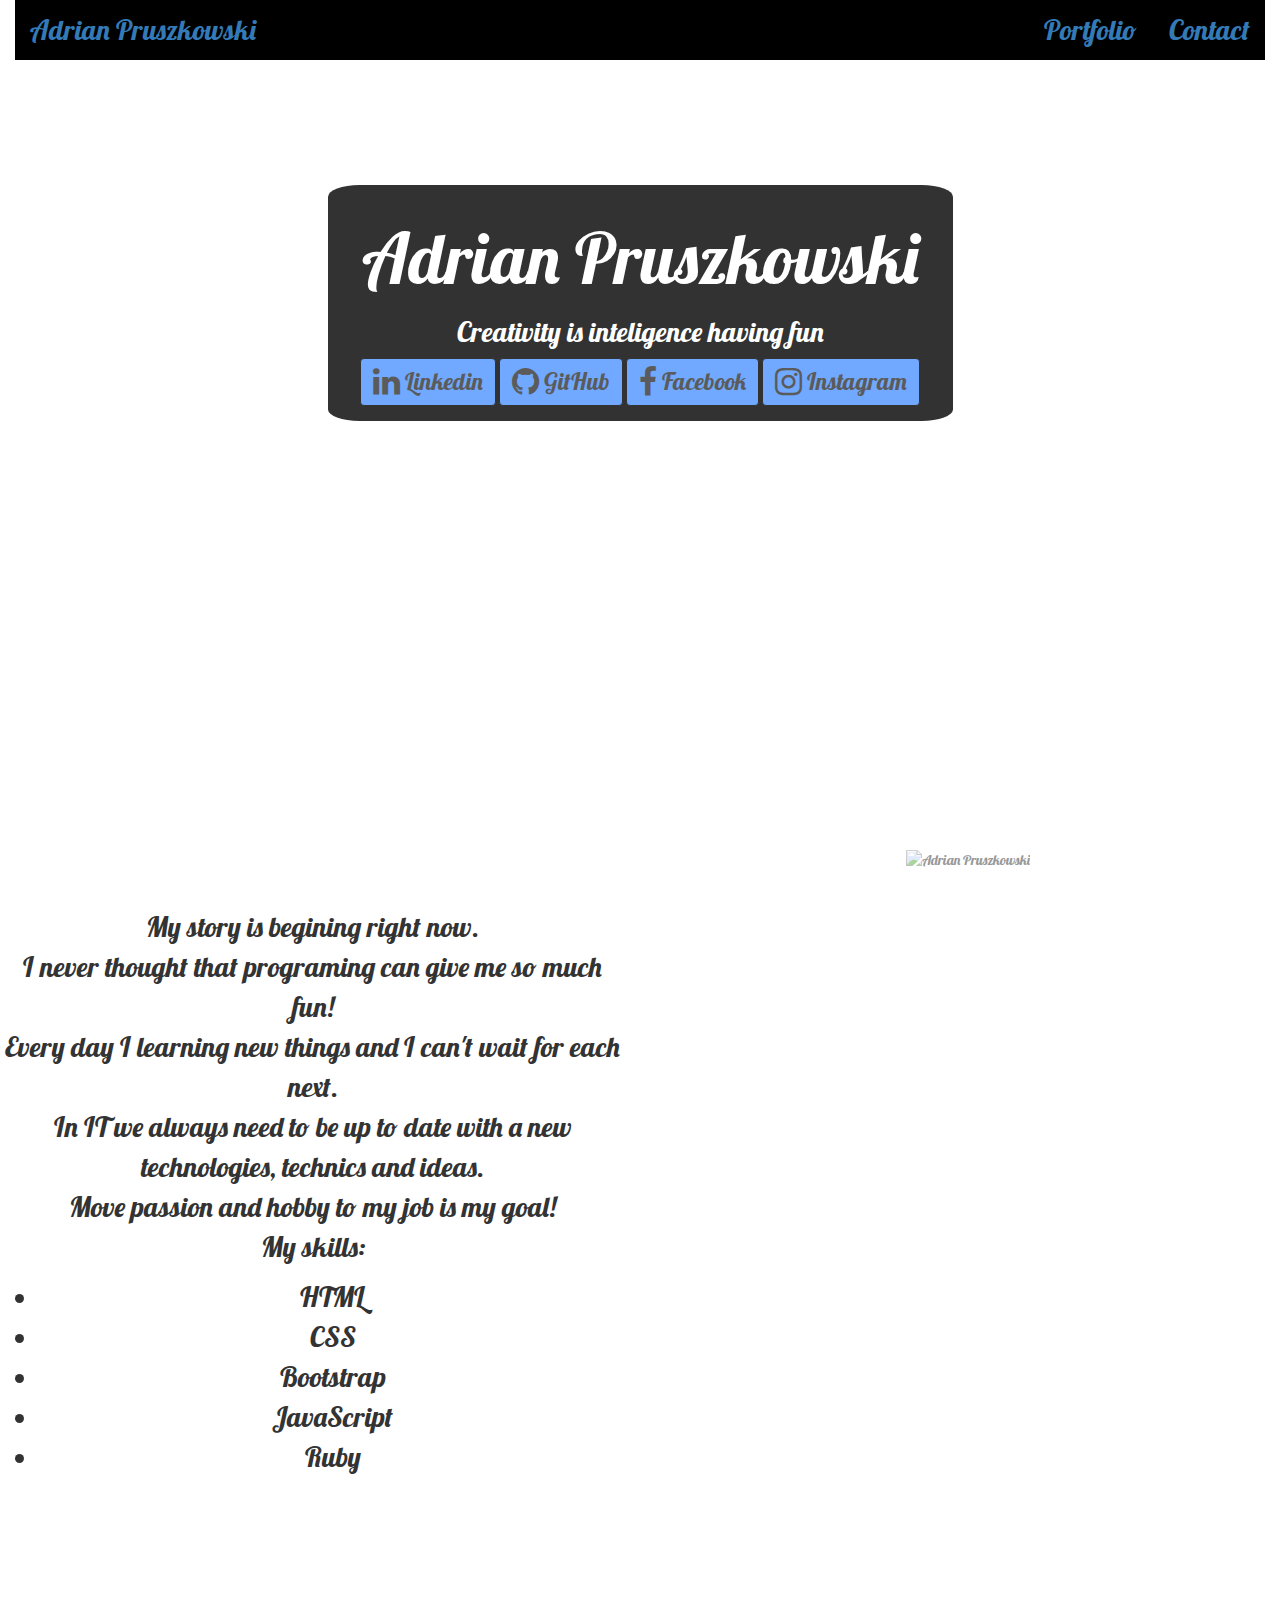
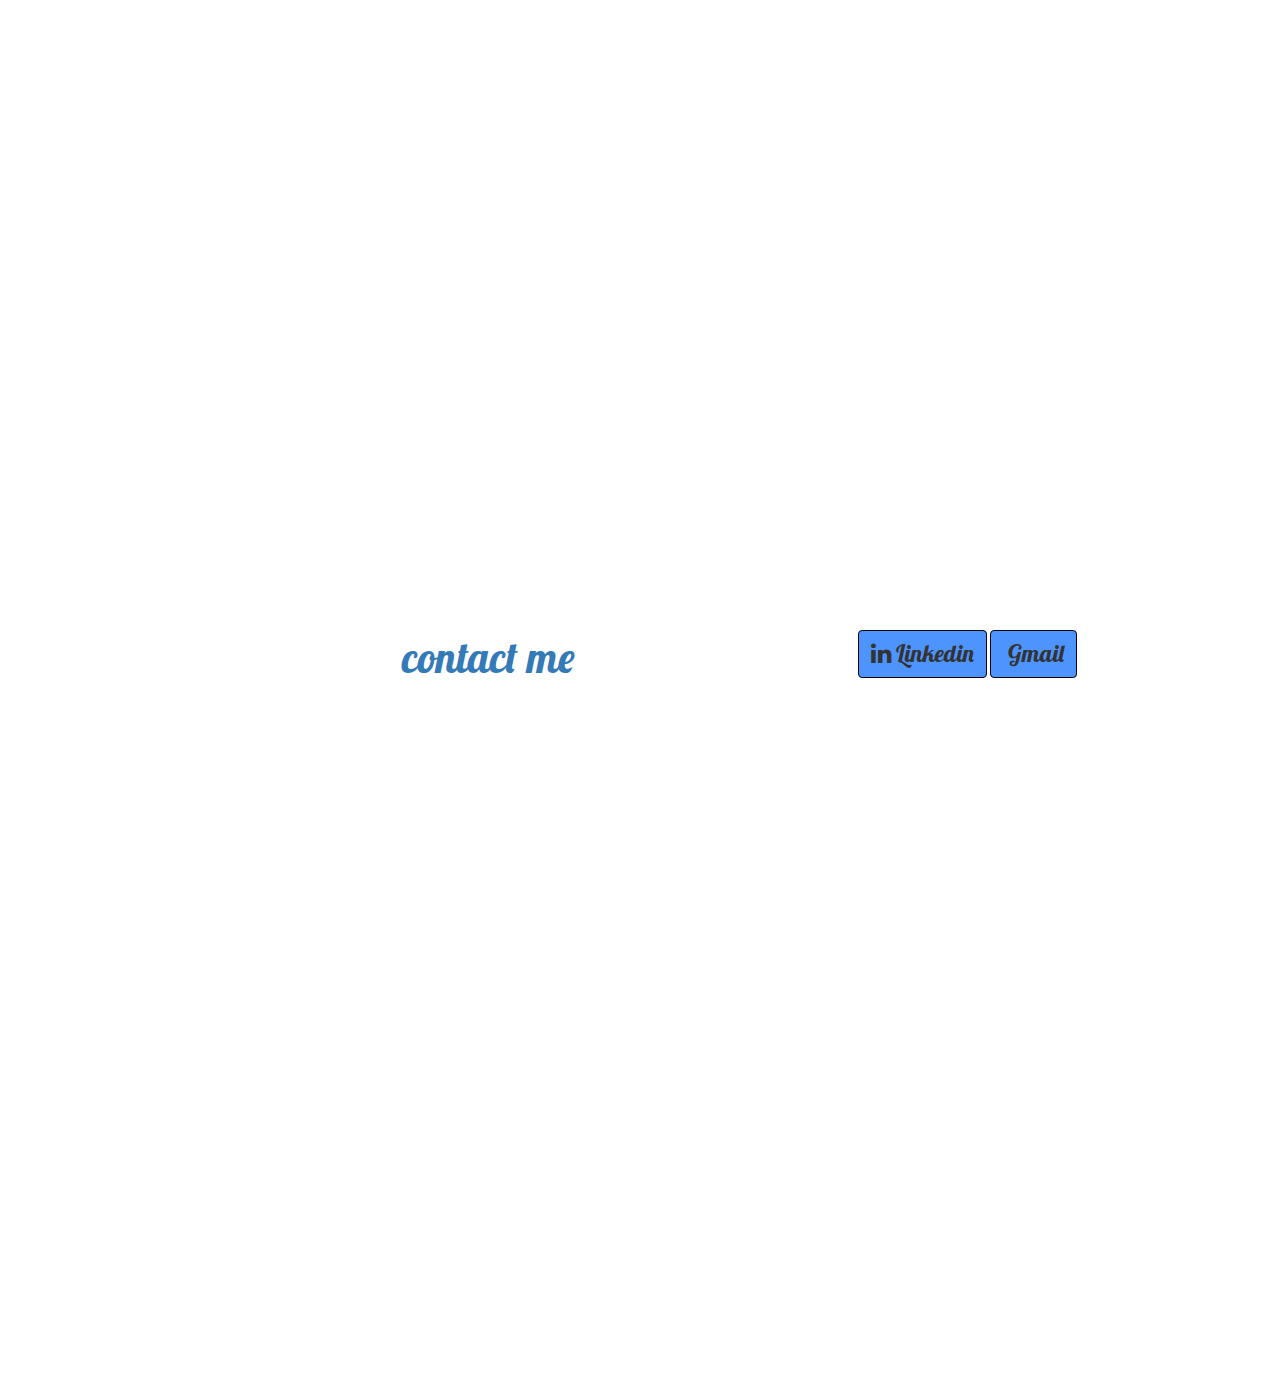
==== index.html @ 7b5ed1ab "Portfolio" ====
<!DOCTYPE html>
<html lang="en" >

<head>
  <meta charset="UTF-8">
  <title>Portfolio</title>
  
  
  <link rel='stylesheet prefetch' href='https://cdnjs.cloudflare.com/ajax/libs/twitter-bootstrap/3.3.7/css/bootstrap.min.css'>

      <link rel="stylesheet" href="css/style.css">

  
</head>

<body>

  <header> <title>Adrian Pruszkowski Front End Developer in London, Website design and style</title>
  <meta name="description" content="Adrian Pruszkowski is a front end developer based in London who specialises in building responsive,
  mobile friendly, accessible websites built in HTML, CSS, Bootstrap" />


  <link rel="shortcut icon" type="image/png" href="/favicon.png"/>
<link href="https://fonts.googleapis.com/css?family=Lobster" rel="stylesheet" type=text/css>
  <link rel="stylesheet" href="https://cdnjs.cloudflare.com/ajax/libs/font-awesome/4.7.0/css/font-awesome.min.css">
</header>

 <div class="pageOne text-center">
  <div class="container-fluid">
  <ul class="nav nav-pills">
  <li>
    <a href="#p1">Adrian Pruszkowski</a>
    </li>
    <li class="pull-right">
    <a href="#p3">Contact</a>
    </li>
      <li class="pull-right">
    <a href="#p2">Portfolio</a>
    </li>
  </ul>
   
      <div class="my_line text-center">
      <h1>Adrian Pruszkowski</h1>
        <h3>Creativity is inteligence having fun</h3>
      <div class="btnList">
        <a class="btn btn-default" href="https://uk.linkedin.com/in/adrian-pruszkowski-6b114895" target="blank">  
          <i class="fa fa-linkedin fa-lg" id="linkedinicon" aria-hidden="true"></i>
Linkedin</a>
                  <a class="btn btn-default" href="https://github.com/adrian23221/adrian-pruszkowski" target="blank">
                    <i class="fa fa-github fa-lg" id="githubicon" aria-hidden="true"></i> GitHub</a>
        <a class="btn btn-default" href="https://www.facebook.com/adrian.pruszkowski" target="blank"><i class="fa fa-facebook fa-lg" id="facebookicon" aria-hidden="true"></i> Facebook</a>
        <a class="btn btn-default" href="https://www.instagram.com/justbelieve.inyourself/" target="blank"><i class="fa fa-instagram fa-lg" id="instagramicon" aria-hidden="true"></i> Instagram</a>
        </div>
      </div>
    </div>
</div>
<div class="pageTwo" id="p1">
  <div class="row">
 <div class="col-md-6 text-center">
   <h1>Adrian Pruszkowski</h1>
   <p>My story is begining right now.<br>
     I never thought that programing can give me so much fun!<br>
     Every day I learning new things and I can't wait for each next.<br>
     In IT  we always need to be up to date with a new technologies, technics and ideas.<br>
     Move passion and hobby to my job is my goal!<br>
     My skills:
   </p>
   <div class="myList">
   <ul>
     <li>HTML</li>
     <li>CSS</li>
     <li>Bootstrap</li>
     <li>JavaScript</li>
     <li>Ruby</li>
   </ul>
   </div>
     
   
     
    </div>
     <div class="col-md-6 text-center">
       <img src="https://image.ibb.co/iSWZbT/face2.jpg" class="myPic" alt="Adrian Pruszkowski">
    </div>
       </div>
 
       </div>
<div class="pageThree" id="p2">
  <H5>My Portfolio</H5>
</div>


<div class="pageFour" id="p3">
  <div class="row">
    <div class="col-md-6">
  <h4>Please don't hestile to <a href="mailto:pruszkowski.adrian@gmail.com">contact me</a>
</h4>
</div>
          <div class="col-md-6 text-center myIcons">
            <a class="btn btn-default" href="https://uk.linkedin.com/in/adrian-pruszkowski-6b114895" target="blank">  
          <i class="fa fa-linkedin fa-sm" id="linkedinicon" aria-hidden="true"></i>
Linkedin</a>
 <a class="btn btn-default" href="mailto:pruszkowski.adrian@gmail.com" target="blank">  
          <i class="fa fa-gmail fa-sm" id="gmailicon" aria-hidden="true"></i>
Gmail</a>
</div>
        
   </div>
  </div>
</div>
  <script src='https://cdnjs.cloudflare.com/ajax/libs/jquery/3.3.1/jquery.min.js'></script>

  

</body>

</html>
---- css/style.css ----
.nav-pills{
  font-family:Lobster;
  font-size:2.0em;
  background-color:black;
  margin-bottom: 10%;

}
body{
  font-family:Lobster;
  background-color:white;
}
.btn-default{
  font-size:1.7em;
  background-color:#4d94ff;
  border-color:black;
}
.pageOne{
  background:url("https://media.daysoftheyear.com/20171223114855/web-designer-day-1.jpg");
    background-size:cover;
      height:800px;
}

.pageTwo{
  background:url(http://modellist-id.com/wp-content/uploads/2018/03/global-business.jpg);
background-size:cover;
  height:800px;
}

.pageThree {
  background:url(https://qph.fs.quoracdn.net/main-qimg-a4f2dbcf4f7a2adb214b320d19d76f66);
background-size:cover;
    width: 100%;
    background-size: 100% 100%;

  height:600px;
  padding:1px;
 
}
.pageFour {
  background:url(https://d2o2utebsixu4k.cloudfront.net/media/uploads/2017/01/Front-end-developemtn.png);
background-size:cover;
  height:800px;
      width: 100%;
    background-size: 100% 100%;
}
.myPic {
    padding: 50px;
opacity:0.5;
  width:400px;

}
  


p {
  font-size:2.0em
}
.my_line {
  Background-color:black;
  opacity:.8;
  padding: 15px;
  width:50%;
  margin-left:auto;
  margin-right:auto;
  border-radius:5%;
}
h1{
  font-size:5.0em;
  padding=0;
  margin-top =0px;

 color:White;
}

h2{
  color:white;
  font-size:4em;
  
}
h3{
  color:white;
  font-size:2em;
}

h4 {
    padding-top: 25px;
    text-align: center;
  color:white;
  font-size:3em;
}
h5 {
  padding-left:20px;
  color:white;
  font-size:3em;
  
}
.myIcons {
  padding:30px;
}

.myList {
  font-size:2em;
}
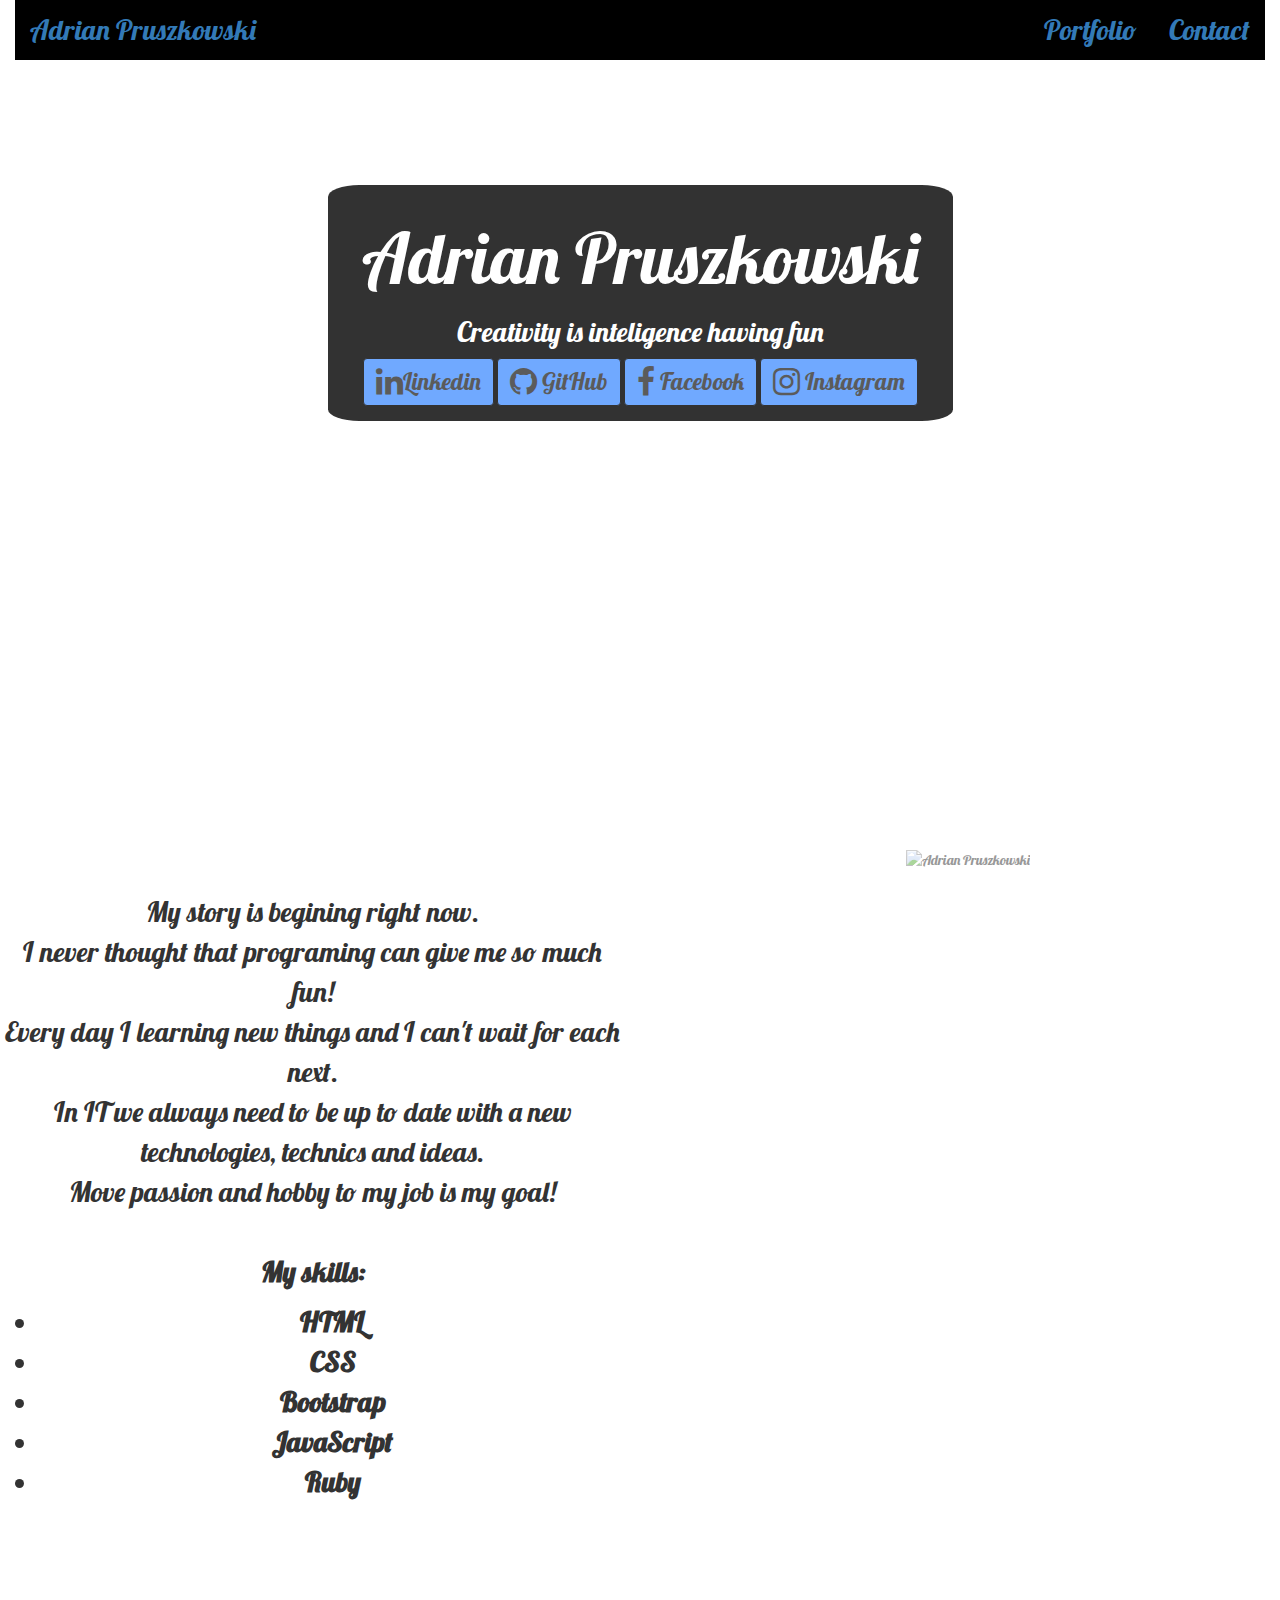
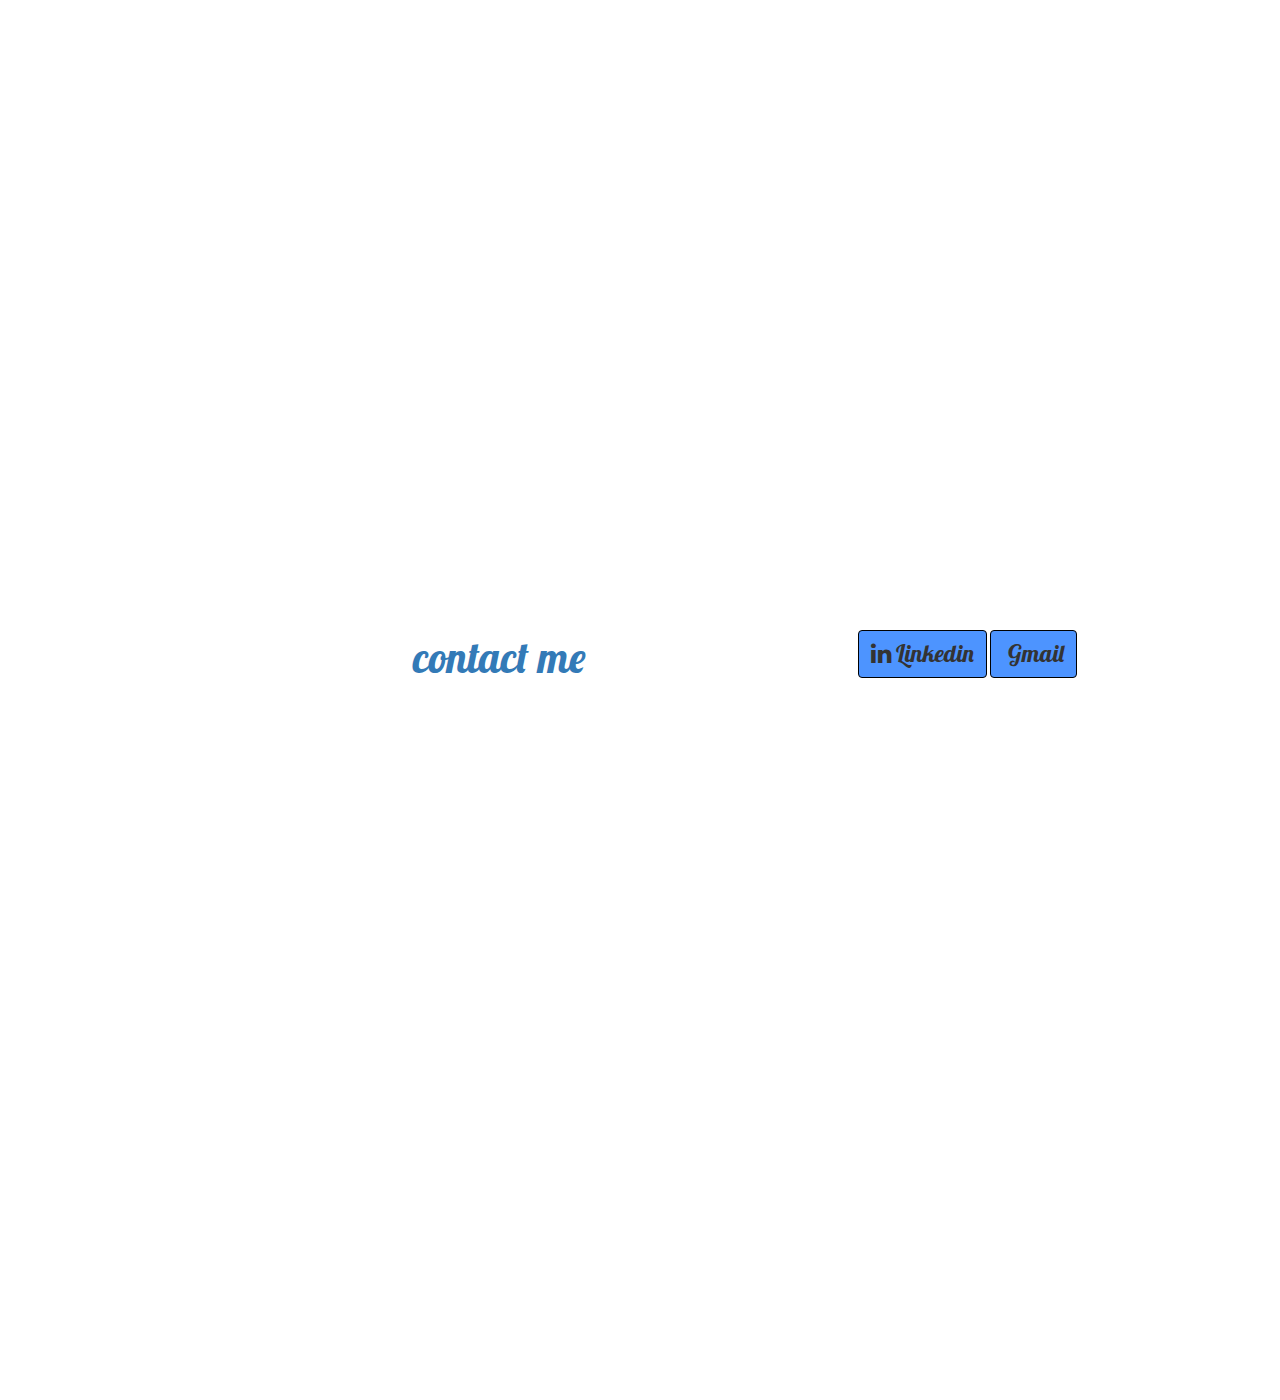
==== commit c31c7e8b: "Add files via upload" ====
--- a/index.html
+++ b/index.html
@@ -1,115 +1,108 @@
 <!DOCTYPE html>
-<html lang="en" >
+<html lang="en">
 
 <head>
-  <meta charset="UTF-8">
-  <title>Portfolio</title>
-  
-  
-  <link rel='stylesheet prefetch' href='https://cdnjs.cloudflare.com/ajax/libs/twitter-bootstrap/3.3.7/css/bootstrap.min.css'>
-
-      <link rel="stylesheet" href="css/style.css">
-
-  
+    <meta charset="UTF-8">
+    <title>Adrian Pruszkowski Front End Developer in London, Website design and style</title>
+    <meta name="description" content="Adrian Pruszkowski is a front end developer based in London who specialises in building responsive,
+  mobile friendly, accessible websites built in HTML, CSS, Bootstrap" />
+   <meta name="viewport" content="width=device-width, initial-scale=1">
+   <!-- Global site tag (gtag.js) - Google Analytics -->
+<script async src="https://www.googletagmanager.com/gtag/js?id=UA-123483581-1"></script>
+<script>
+  window.dataLayer = window.dataLayer || [];
+  function gtag(){dataLayer.push(arguments);}
+  gtag('js', new Date());
+  gtag('config', 'UA-123483581-1');
+</script>
+    <link href="https://fonts.googleapis.com/css?family=Lobster" rel="stylesheet" type=text/css>
+    <link rel="stylesheet" href="https://cdnjs.cloudflare.com/ajax/libs/font-awesome/4.7.0/css/font-awesome.min.css">
+    <link rel='stylesheet prefetch' href='https://cdnjs.cloudflare.com/ajax/libs/twitter-bootstrap/3.3.7/css/bootstrap.min.css'>
+    <link rel="shortcut icon" type="image/png" href="/favicon.png" />
+    <link rel="stylesheet" href="css/style.css">
+    <script type="text/javascript">
+    </script>
 </head>
 
 <body>
-
-  <header> <title>Adrian Pruszkowski Front End Developer in London, Website design and style</title>
-  <meta name="description" content="Adrian Pruszkowski is a front end developer based in London who specialises in building responsive,
-  mobile friendly, accessible websites built in HTML, CSS, Bootstrap" />
-
-
-  <link rel="shortcut icon" type="image/png" href="/favicon.png"/>
-<link href="https://fonts.googleapis.com/css?family=Lobster" rel="stylesheet" type=text/css>
-  <link rel="stylesheet" href="https://cdnjs.cloudflare.com/ajax/libs/font-awesome/4.7.0/css/font-awesome.min.css">
-</header>
-
- <div class="pageOne text-center">
-  <div class="container-fluid">
-  <ul class="nav nav-pills">
-  <li>
-    <a href="#p1">Adrian Pruszkowski</a>
-    </li>
-    <li class="pull-right">
-    <a href="#p3">Contact</a>
-    </li>
-      <li class="pull-right">
-    <a href="#p2">Portfolio</a>
-    </li>
-  </ul>
-   
-      <div class="my_line text-center">
-      <h1>Adrian Pruszkowski</h1>
-        <h3>Creativity is inteligence having fun</h3>
-      <div class="btnList">
-        <a class="btn btn-default" href="https://uk.linkedin.com/in/adrian-pruszkowski-6b114895" target="blank">  
-          <i class="fa fa-linkedin fa-lg" id="linkedinicon" aria-hidden="true"></i>
-Linkedin</a>
-                  <a class="btn btn-default" href="https://github.com/adrian23221/adrian-pruszkowski" target="blank">
+    <header class="pageOne text-center">
+        <div class="container-fluid">
+            <ul class="nav nav-pills">
+                <li>
+                    <a href="#p1">Adrian Pruszkowski</a>
+                </li>
+                <li class="pull-right">
+                    <a href="#p3">Contact</a>
+                </li>
+                <li class="pull-right">
+                    <a href="#p2">Portfolio</a>
+                </li>
+            </ul>
+            <div class="my_line text-center">
+                <h1>Adrian Pruszkowski</h1>
+                <h3>Creativity is inteligence having fun</h3>
+                <div class="btnList">
+                    <a class="btn btn-default" href="https://uk.linkedin.com/in/adrian-pruszkowski-6b114895" target="blank">  
+          <i class="fa fa-linkedin fa-lg" id="linkedinicon" aria-hidden="true"></i>Linkedin</a>
+                    <a class="btn btn-default" href="https://github.com/adrian23221" target="blank">
                     <i class="fa fa-github fa-lg" id="githubicon" aria-hidden="true"></i> GitHub</a>
-        <a class="btn btn-default" href="https://www.facebook.com/adrian.pruszkowski" target="blank"><i class="fa fa-facebook fa-lg" id="facebookicon" aria-hidden="true"></i> Facebook</a>
-        <a class="btn btn-default" href="https://www.instagram.com/justbelieve.inyourself/" target="blank"><i class="fa fa-instagram fa-lg" id="instagramicon" aria-hidden="true"></i> Instagram</a>
+                    <a class="btn btn-default" href="https://www.facebook.com/adrian.pruszkowski" target="blank"><i class="fa fa-facebook fa-lg" id="facebookicon" aria-hidden="true"></i> Facebook</a>
+                    <a class="btn btn-default" href="https://www.instagram.com/justbelieve.inyourself/" target="blank"><i class="fa fa-instagram fa-lg" id="instagramicon" aria-hidden="true"></i> Instagram</a>
+                </div>
+            </div>
         </div>
-      </div>
-    </div>
-</div>
-<div class="pageTwo" id="p1">
-  <div class="row">
- <div class="col-md-6 text-center">
-   <h1>Adrian Pruszkowski</h1>
-   <p>My story is begining right now.<br>
-     I never thought that programing can give me so much fun!<br>
-     Every day I learning new things and I can't wait for each next.<br>
-     In IT  we always need to be up to date with a new technologies, technics and ideas.<br>
-     Move passion and hobby to my job is my goal!<br>
+    </header>
+    <section class="pageTwo" id="p1">
+        <div class="row row1">
+            <article class="col-md-6 text-center example">
+                <h2>Adrian Pruszkowski</h2>
+                <p>My story is begining right now.<br> I never thought that programing can give me so much fun!<br> Every day I learning new things and I can't wait for each next.<br> In IT we always need to be up to date with a new technologies, technics and ideas.<br> Move passion and hobby to my job is my goal!<br><br>
+                    <strong>
      My skills:
    </p>
-   <div class="myList">
-   <ul>
+   <div>
+   <ul class="myList">
      <li>HTML</li>
      <li>CSS</li>
      <li>Bootstrap</li>
      <li>JavaScript</li>
      <li>Ruby</li>
    </ul>
-   </div>
-     
-   
-     
-    </div>
-     <div class="col-md-6 text-center">
-       <img src="https://image.ibb.co/iSWZbT/face2.jpg" class="myPic" alt="Adrian Pruszkowski">
-    </div>
-       </div>
- 
-       </div>
-<div class="pageThree" id="p2">
-  <H5>My Portfolio</H5>
-</div>
+       </strong>
+        </div>
+        </article>
+        <div class="col-md-6 text-center">
+            <img src="https://image.ibb.co/iSWZbT/face2.jpg" class="myPic" alt="Adrian Pruszkowski">
+        </div>
+        </div>
+    </section>
+    <section class="pageThree" id="p2">
+        <H5>My Portfolio</H5>
+         
+    </section>
 
 
-<div class="pageFour" id="p3">
-  <div class="row">
-    <div class="col-md-6">
-  <h4>Please don't hestile to <a href="mailto:pruszkowski.adrian@gmail.com">contact me</a>
-</h4>
-</div>
-          <div class="col-md-6 text-center myIcons">
-            <a class="btn btn-default" href="https://uk.linkedin.com/in/adrian-pruszkowski-6b114895" target="blank">  
+    <section class="pageFour" id="p3">
+        <div class="row">
+            <div class="col-md-6">
+                <h4>Please don't hesitate to <a href="mailto:pruszkowski.adrian@gmail.com">contact me</a>
+                </h4>
+            </div>
+            <div class="col-md-6 text-center myIcons">
+                <a class="btn btn-default" href="https://uk.linkedin.com/in/adrian-pruszkowski-6b114895" target="blank">  
           <i class="fa fa-linkedin fa-sm" id="linkedinicon" aria-hidden="true"></i>
 Linkedin</a>
- <a class="btn btn-default" href="mailto:pruszkowski.adrian@gmail.com" target="blank">  
+                <a class="btn btn-default" href="mailto:pruszkowski.adrian@gmail.com" target="blank">  
           <i class="fa fa-gmail fa-sm" id="gmailicon" aria-hidden="true"></i>
 Gmail</a>
-</div>
-        
-   </div>
-  </div>
-</div>
-  <script src='https://cdnjs.cloudflare.com/ajax/libs/jquery/3.3.1/jquery.min.js'></script>
+            </div>
 
-  
+        </div>
+    </section>
+
+    <script src='https://cdnjs.cloudflare.com/ajax/libs/jquery/3.3.1/jquery.min.js'></script>
+
+
 
 </body>
 
